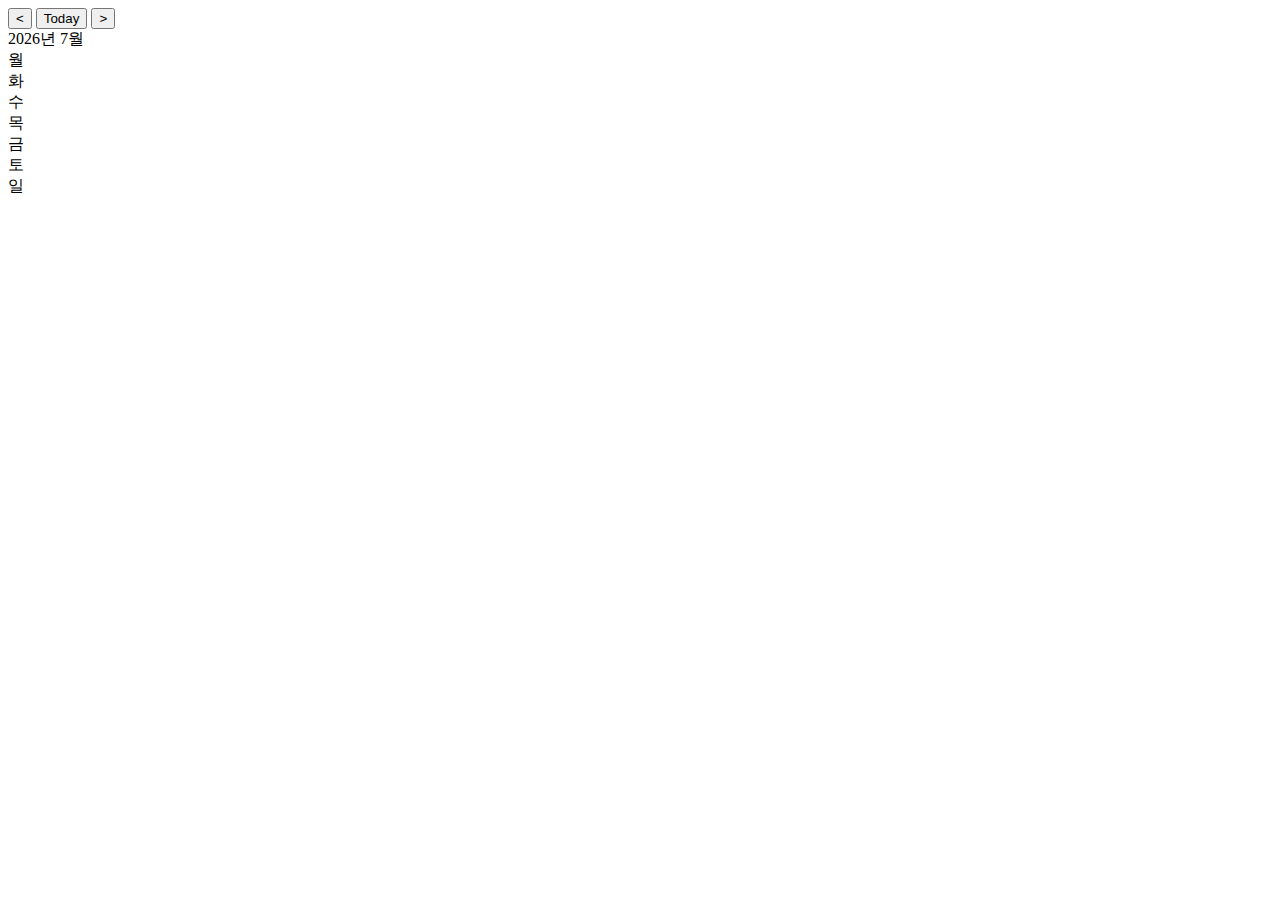
==== index.html @ f9d7d15d "html 작성" ====
<!DOCTYPE html>
<html lang="ko">
  <head>
    <meta charset="UTF-8" />
    <meta name="viewport" content="width=device-width, initial-scale=1.0" />
    <title>Document</title>
    <link rel="stylesheet" href="style.css" />
    <script defer src="app.js"></script>
  </head>
  <body>
    <div class="calendar">
      <div class="header">
        <div class="nav">
          <button class="nav-btn go-prev">&lt;</button>
          <button class="nav-btn go-today">Today</button>
          <button class="nav-btn go-next">&gt;</button>
        </div>
        <span class="date">2002년 09월 03일</span>
      </div>
      <div class="cal_table">
        <div class="day">월</div>
        <div class="day">화</div>
        <div class="day">수</div>
        <div class="day">목</div>
        <div class="day">금</div>
        <div class="day">토</div>
        <div class="day">일</div>
      </div>

      <div class="dates"></div>
    </div>
  </body>
</html>
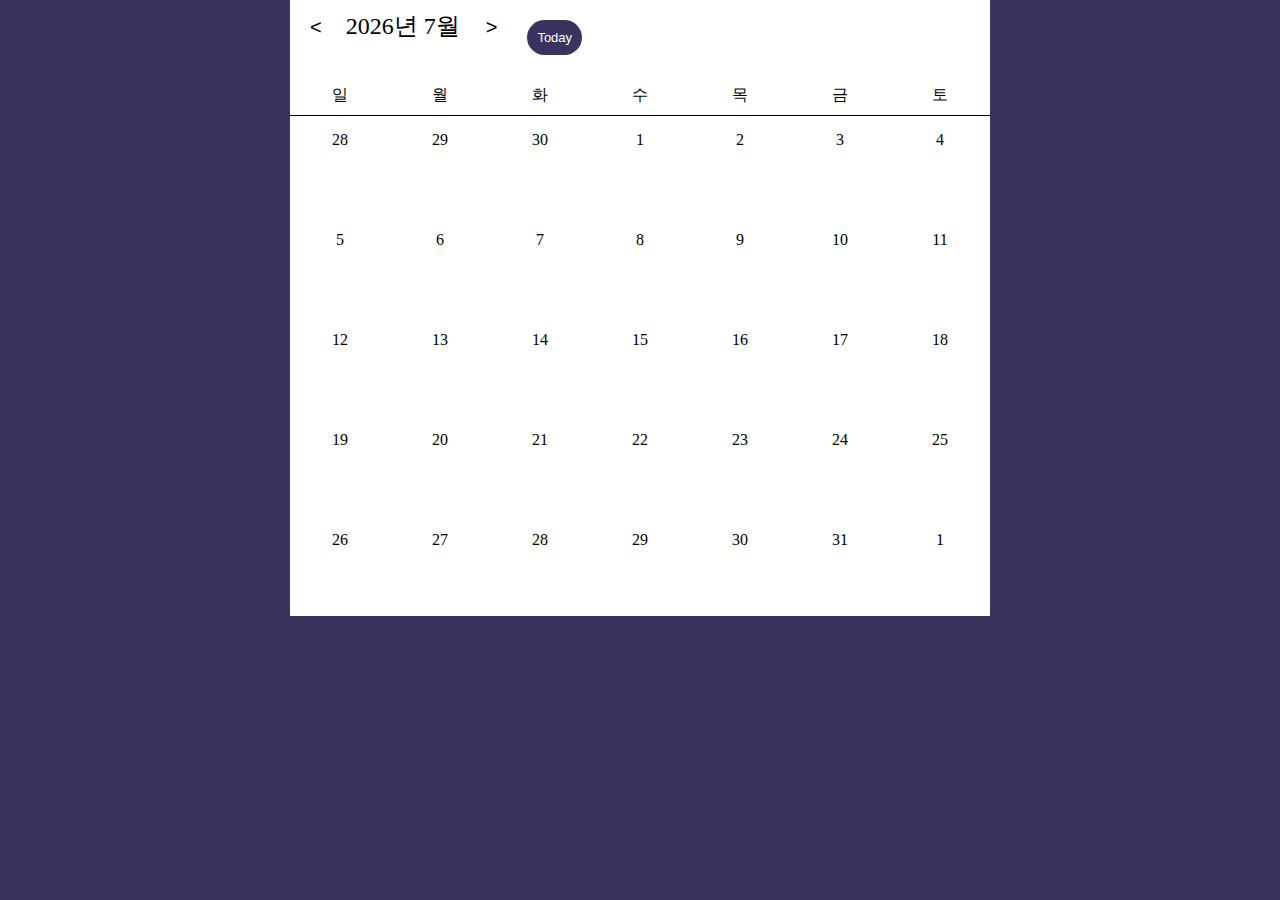
==== commit 72dd444c: "css로 꾸밈" ====
--- a/index.html
+++ b/index.html
@@ -12,19 +12,19 @@
       <div class="header">
         <div class="nav">
           <button class="nav-btn go-prev">&lt;</button>
-          <button class="nav-btn go-today">Today</button>
+        <span class="year-month">2002년 09월 03일</span>
           <button class="nav-btn go-next">&gt;</button>
-        </div>
-        <span class="date">2002년 09월 03일</span>
+        </div>          <button class="nav-btn go-today">Today</button>
+
       </div>
-      <div class="cal_table">
+      <div class="days">
+        <div class="day">일</div>
         <div class="day">월</div>
         <div class="day">화</div>
         <div class="day">수</div>
         <div class="day">목</div>
         <div class="day">금</div>
         <div class="day">토</div>
-        <div class="day">일</div>
       </div>
 
       <div class="dates"></div>
--- a/style.css
+++ b/style.css
@@ -0,0 +1,75 @@
+*{
+    margin:0;
+    padding: 0;
+    box-sizing: border-box;
+}
+
+body{
+    width:100vw;
+    height: 100vh;
+    margin: auto;
+display: flex;
+flex-direction: column;
+align-items: center;
+background-color: rgb(56, 51, 95);
+}
+.calendar{
+
+width: 700px;
+height: auto;
+background-color: rgb(255, 255, 255);
+text-align: center;
+
+}
+.header{
+  margin-top: 10px;
+  display: flex;
+}
+.nav-btn{
+    border: none;
+    background-color: white;
+    font-size: 20px;
+    padding-left: 20px;
+    padding-right: 20px;
+}
+.go-today{
+    color: white;
+    background-color:  rgb(56, 51, 95);
+    border-radius: 20px;
+    font-size: 13px;
+    padding: 10px;
+    margin: 10px;
+    position: relative;
+
+}
+.year-month{
+    font-size: 24px;
+}
+.days{
+    margin-top: 20px;
+    padding-bottom: 10px;
+    display: flex;
+
+    width: 100%;
+
+   border-bottom: 1px solid black;
+    
+}
+.day{
+    width: calc(100%/7);
+    height: 20px;
+  
+    
+}
+.dates{
+    display: flex;
+flex-wrap: wrap;
+    height: 500px;
+    width: 100%;
+}
+.date{
+    width: calc(100%/7);
+    height:20px ;
+    text-align: center;
+    padding: 15px;
+}
